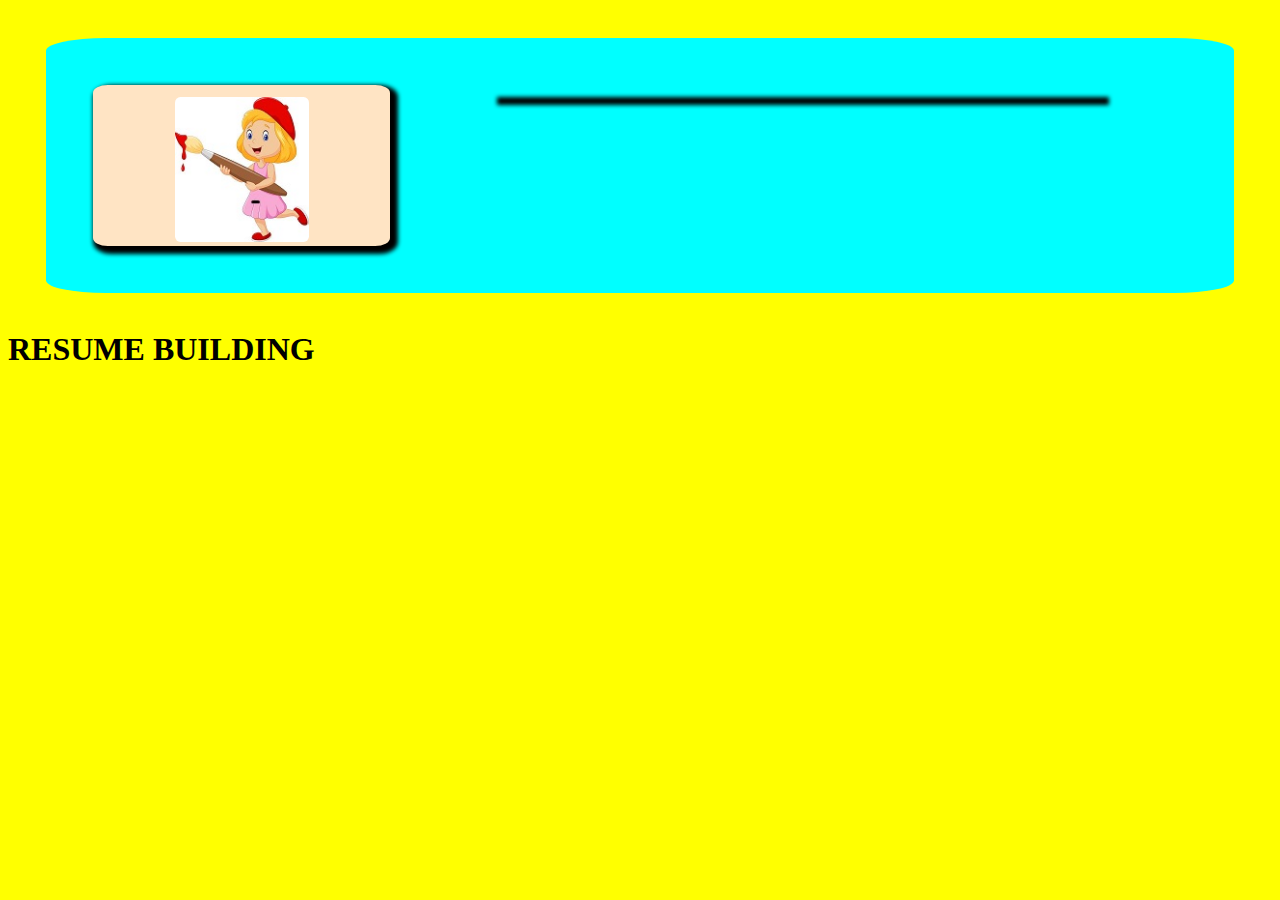
==== resume.html @ 427d4071 "hello" ====
<!DOCTYPE html>
<html>
<head>
	<title>Resume Profile</title>
  <link rel="stylesheet" type="text/css" href="resume.css">
  <meta name="viewport" content="width=device-width,initial-scale=1.0">
  <link rel="apple-touch-icon" sizes="57x57" href="icons/apple-icon-57x57.png">
<link rel="apple-touch-icon" sizes="60x60" href="icons/apple-icon-60x60.png">
<link rel="apple-touch-icon" sizes="72x72" href="icons/apple-icon-72x72.png">
<link rel="apple-touch-icon" sizes="76x76" href="icons/apple-icon-76x76.png">
<link rel="apple-touch-icon" sizes="114x114" href="icons/apple-icon-114x114.png">
<link rel="apple-touch-icon" sizes="120x120" href="icons/apple-icon-120x120.png">
<link rel="apple-touch-icon" sizes="144x144" href="icons/apple-icon-144x144.png">
<link rel="apple-touch-icon" sizes="152x152" href="icons/apple-icon-152x152.png">
<link rel="apple-touch-icon" sizes="180x180" href="icons/apple-icon-180x180.png">
<link rel="icon" type="image/png" sizes="192x192"  href="icons/android-icon-192x192.png">
<link rel="icon" type="image/png" sizes="32x32" href="icons/favicon-32x32.png">
<link rel="icon" type="image/png" sizes="96x96" href="icons/favicon-96x96.png">
<link rel="icon" type="image/png" sizes="16x16" href="icons/favicon-16x16.png">
<link rel="manifest" href="icons/manifest.json">
<meta name="msapplication-TileColor" content="#ffffff">
<meta name="msapplication-TileImage" content="/ms-icon-144x144.png">
<meta name="theme-color" content="#ffffff">
</head>
<body class="res">
	<div class="main">
        <div class="left">
        	
        </div>
        <div class="right">
        	
        </div>

    </div>

</body>
</html>
<script type="text/javascript">
     var url=window.location.search;
     var length=url.length;
     var profile=url.slice(1,length);





	var indexedDB=window.indexedDB || window.mozIndedexedDB || window.webkitIndexedDB || window.msIndexedDB;
 indexedDB ? console.log("success") : console.log("fail"); 
  var open;
  var store;
  var tx;
  var request = indexedDB.open("database",1);
  
  request.onupgradeneeded=function(e){
    open=e.target.result;
    store=open.createObjectStore("resumedata",{keyPath:"name"});
  }
  
  request.onerror=function(e){
     console.log("error"+e);
  }
  
  request.onsuccess=function(e){
     open=e.target.result;
     tx=open.transaction("resumedata","readwrite");
     store=tx.objectStore("resumedata");
     var info=store.get(profile);
     info.onsuccess=function(data){
          console.log(data);
           display(data.target.result);
      }
  }
  var body=document.querySelector(".res");
  var left=document.querySelector(".left");
  var right=document.querySelector(".right");
  
   function display(d){
    var h1=document.createElement("h1");
  h1.innerHTML="RESUME BUILDING";
  body.appendChild(h1);

   	var image=document.createElement("img");
   	image.src="./image.jpg";
   	left.append(image);

   	var nam=document.createElement("h3");
   	nam.textContent=d.name;
   	left.appendChild(nam);
var roll=document.createElement("h3");
roll.textContent=d.rollno;
left.appendChild(roll);
var email=document.createElement("h3");
email.textContent=d.mail;
left.appendChild(email);
var phone=document.createElement("h3");
phone.textContent=d.mobile;
left.appendChild(phone);
var place=document.createElement("h3");
place.textContent=d.native;
left.appendChild(place);


  var s1=document.createElement("h2");
  s1.textContent="Career Objective";
    right.appendChild(s1);

    var hr=document.createElement("hr");
    right.appendChild(hr);

    var career=document.createElement("h3");
    career.textContent=d.car;
    right.append(career);



var h2=document.createElement("h2");
  h2.innerHTML="Educational Details";
  right.appendChild(h2);

  var hr=document.createElement("hr");
    right.appendChild(hr);

    var table=document.createElement("table");
    table.border="1";
    var tr1="<tr><td>Degree</td><td>Institute</td><td>Per</td><td>YOP</td></tr>";
    var tr2="";
    for(i=0;i<d.education.length;i++)
    {
      tr2=tr2+"<tr><td>"+d.education[i].degree+"</td><td>"+d.education[i].inst+"</td><td>"+d.education[i].per+"</td><td>"+d.education[i].yop+"</td></tr>";
    }
    table.innerHTML=tr1+tr2;
    right.appendChild(table);
}
  

</script>
---- resume.css ----
body{
	background-color: yellow;
}
.main{
	background-color: aqua;
	margin-top: 10%;
	margin: 3%;
	display:flex;
	/*justify-content:space-around;*/
	border-radius: 5%;
	height: 95%;
}
.left{
	background-color: bisque;
	border-radius: 5%;
	text-align: center;
	margin:4%;
    box-shadow: 4px 4px 4px 4px;
    width:25%;
    height:65%;
}

img{
	height: 40%;
	width:45%;
	margin-top: 4%;
	border-radius: 4%;
}
.right{
	background-color:bisque;
	border-radius: 5%;
	width:50%;
	text-align:left;
	margin:5%;
	padding-left: 10px;
	box-shadow:  4px 4px 4px 4px; 
	height: 80%;
}
table,th,td{
	border:1px solid black;
	border-collapse: collapse;
	text-align: center;
	overflow-x:auto;
	padding-bottom: 1%;
	margin: 2%; 
}
/*this is in mobile view*/
@media screen and (min-width: 320px) and (max-width: 500px) {
body{
	background-color: aqua;
}
.main{
	background-color: yellow;
	margin: 2%;
	display:inline-block;
	/*justify-content:space-around;*/
	border-radius: 3%;
	width: 98%;
}
.left{
	background-color: bisque;
	border-radius: 3%;
	text-align: center;
	margin:7%;
    box-shadow: 1px 1px 1px 1px;
    width:75%;
    height: 60%;
    padding: 2%;
}

img{
	height: 40%;
	width:45%;
	margin-top: 4%;
	border-radius: 4%;
}
.right{
	background-color: bisque;
	border-radius: 3%;
	width:90%;
	text-align:left;
	margin:3%;
	padding-left: 1%;
	box-shadow:  1px 1px 1px 1px; 
}
table,th,td{
	border:1px solid black;
	border-collapse: collapse;
	text-align: center;
	padding-bottom: 1%;
	margin: 2%;
	
}
}
/*this is for tablet view*/
@media screen and (min-width: 501px) and (max-width: 650px) {
body{
	background-color: bisque
}
.main{
	background-color: aqua;
	margin: 5%;
	display:inline-block;
	/*justify-content:space-around;*/
	border-radius: 5%;
	width: 90%;
}
.left{
	background: yellow;
	border-radius: 5%;
	text-align: center;
	margin:4%;
	margin-left: 20%;
    box-shadow: 4px 4px 4px 4px;
    width:60%;
    height: 40%;
}
/*.left1{
	background-color: lightpink;
	margin: 4%;
	border-radius: 3%;
	box-shadow: 1px 1px 1px 1px;
	width:40%;

}
.left2{
	background-color: lightpink;
	margin: 4%;
	border-radius: 3%;
	box-shadow: 1px 1px 1px 1px;
	width: 40%;


}*/

img{
	height: 40%;
	width:45%;
	margin-top: 4%;
	border-radius: 4%;
}
.right{
	background-color: yellow;
	border-radius: 5%;
	width:90%;
	text-align:left;
	margin:4%;
	padding-left: 2%;
	box-shadow:  4px 4px 4px 4px; 
}
table,th,td{
	border:1px solid black;
	border-collapse: collapse;
	text-align: center;
	padding-bottom: 1%;
	margin: 2%;
}
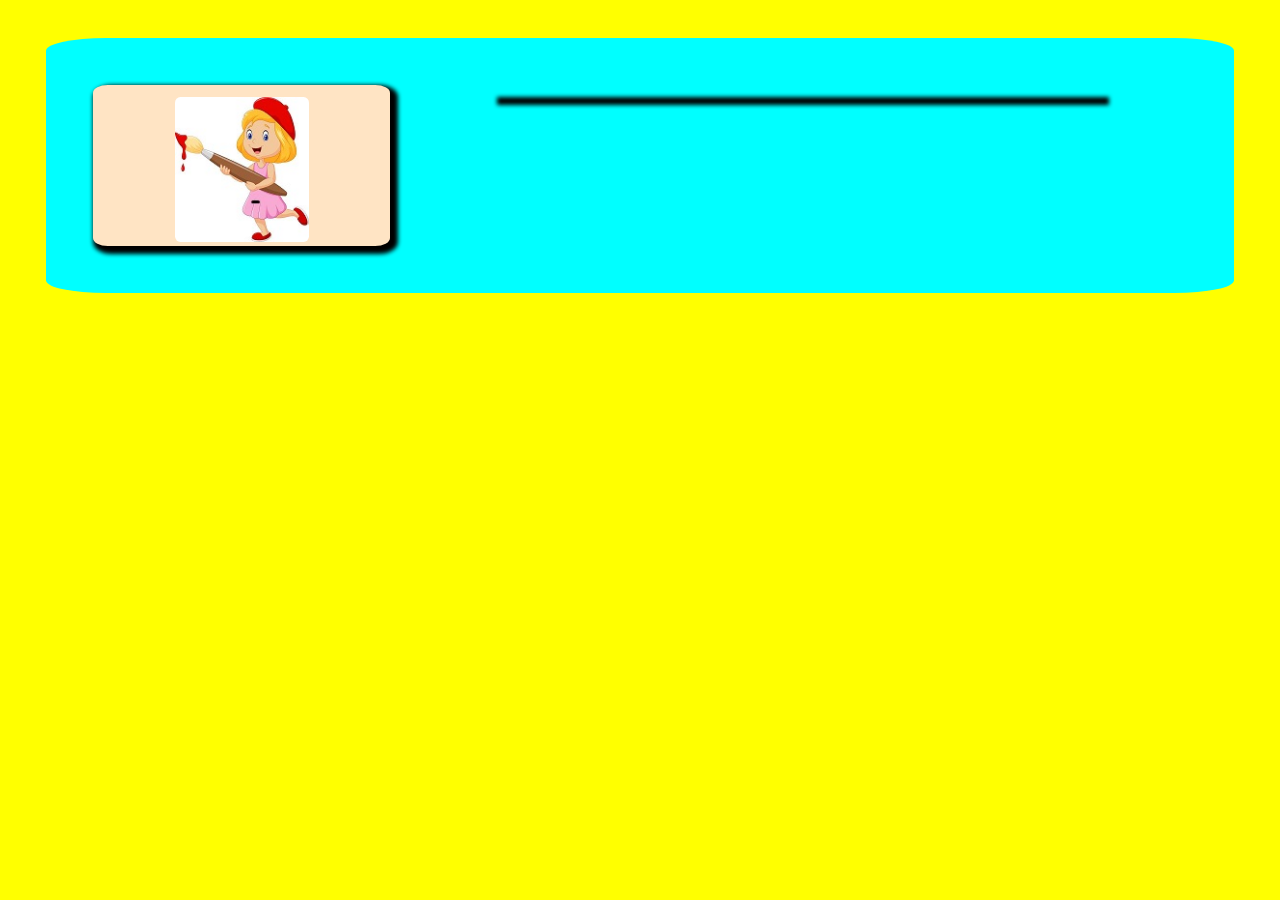
==== commit ff49d7c6: "Update resume.html" ====
--- a/resume.html
+++ b/resume.html
@@ -22,7 +22,7 @@
 <meta name="msapplication-TileImage" content="/ms-icon-144x144.png">
 <meta name="theme-color" content="#ffffff">
 </head>
-<body class="res">
+<body>
 	<div class="main">
         <div class="left">
         	
@@ -70,14 +70,11 @@
            display(data.target.result);
       }
   }
-  var body=document.querySelector(".res");
   var left=document.querySelector(".left");
   var right=document.querySelector(".right");
   
    function display(d){
-    var h1=document.createElement("h1");
-  h1.innerHTML="RESUME BUILDING";
-  body.appendChild(h1);
+   
 
    	var image=document.createElement("img");
    	image.src="./image.jpg";
@@ -98,6 +95,9 @@
 var place=document.createElement("h3");
 place.textContent=d.native;
 left.appendChild(place);
+	    var h1=document.createElement("h1");
+  h1.innerHTML="RESUME BUILDING";
+  body.appendChild(h1);
 
 
   var s1=document.createElement("h2");
@@ -133,4 +133,4 @@
 }
   
 
-</script>+</script>
--- a/resume.css
+++ b/resume.css
@@ -28,7 +28,7 @@
 }
 .right{
 	background-color:bisque;
-	border-radius: 5%;
+	border-radius: 4%;
 	width:50%;
 	text-align:left;
 	margin:5%;
